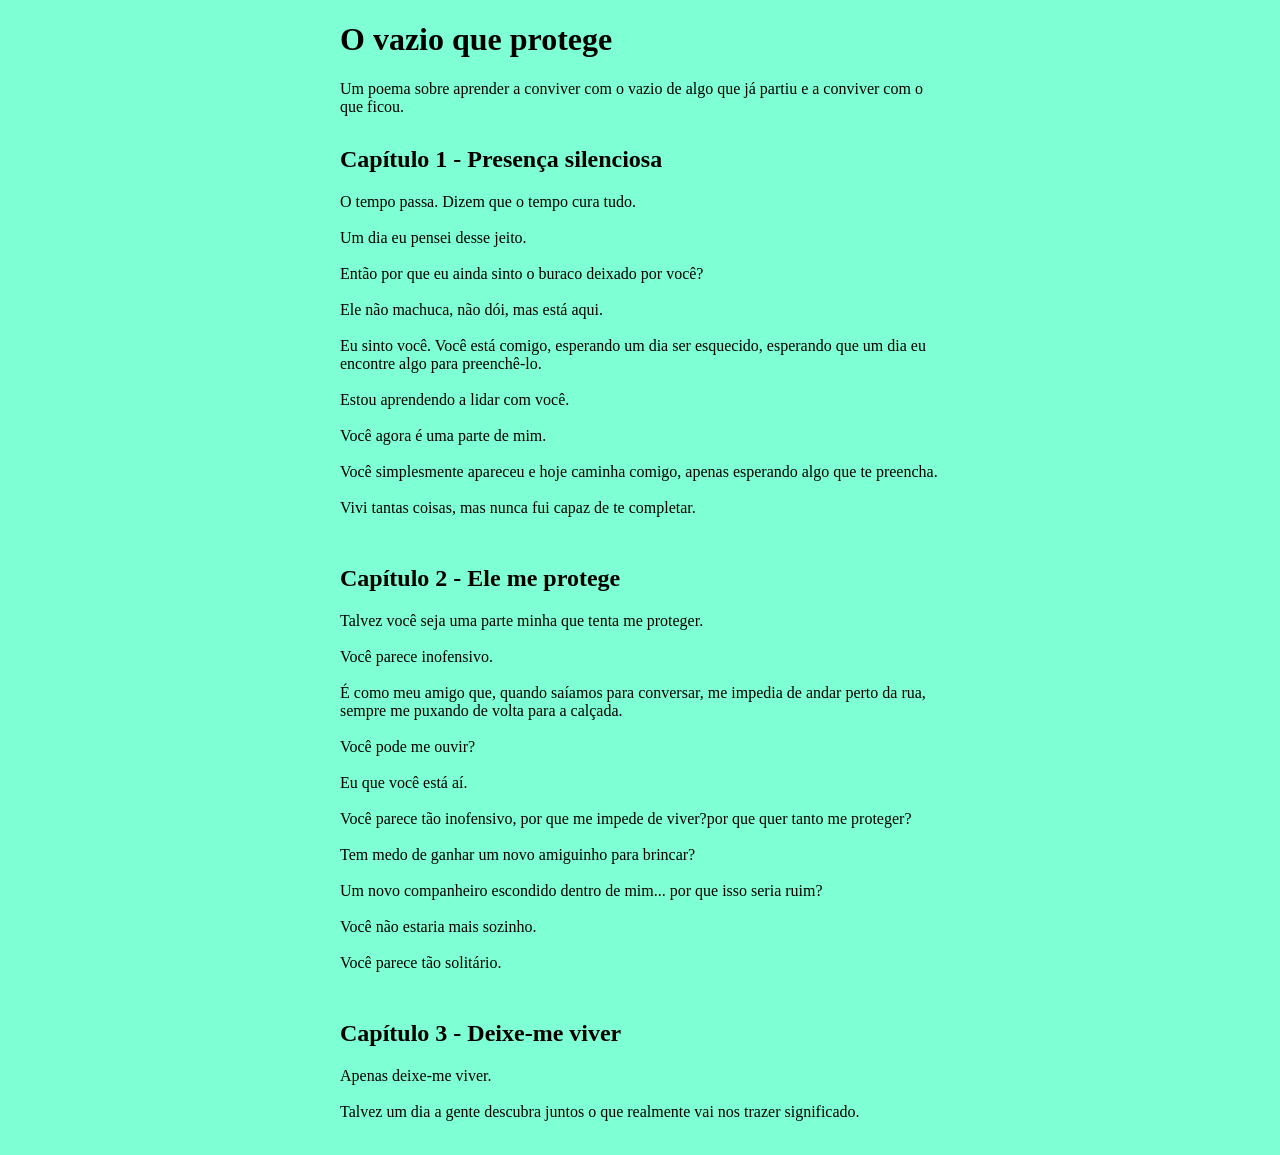
==== poema.html @ 6907d91d "primeiro commit" ====
<!DOCTYPE html>
<html lang="pt-br">
<head>
    <meta charset="UTF-8">
    <meta name="viewport" content="width=device-width, initial-scale=1.0">
    <title>Poema</title>
    <link rel="stylesheet" href="poema.css">
</head>
<body>
    <header class="container">
        <h1>O vazio que protege</h1>
        <p class="bio">Um poema sobre aprender a conviver com o vazio de algo que já partiu e a conviver com o que ficou.</p>
    </header>
    <section class="poema">
        <h2>Capítulo 1 - Presença silenciosa</h2>
        <p>
            O tempo passa. Dizem que o tempo cura tudo.<br><br>
            Um dia eu pensei desse jeito.<br><br>
            Então por que eu ainda sinto o buraco deixado por você?<br><br>
            Ele não machuca, não dói, mas está aqui.<br><br>
            Eu sinto você. Você está comigo, esperando um dia ser esquecido, esperando que um dia eu encontre algo para preenchê-lo.<br><br>
            Estou aprendendo a lidar com você.<br><br>
            Você agora é uma parte de mim.<br><br>
            Você simplesmente apareceu e hoje caminha comigo, apenas esperando algo que te preencha.<br><br>
            Vivi tantas coisas, mas nunca fui capaz de te completar.<br><br>
        </p>
        <h2>Capítulo 2 - Ele me protege</h2>
        <p>
            Talvez você seja uma parte minha que tenta me proteger.<br><br>
            Você parece inofensivo.<br><br>
            É como meu amigo que, quando saíamos para conversar, me impedia de andar perto da rua, sempre me puxando de volta para a calçada.<br><br>
            Você pode me ouvir?<br><br>
            Eu que você está aí.<br><br>
            Você parece tão inofensivo, por que me impede de viver?por que quer tanto me proteger?<br><br>
            Tem medo de ganhar um novo amiguinho para brincar?<br><br>
            Um novo companheiro escondido dentro de mim... por que isso seria ruim?<br><br>
            Você não estaria mais sozinho.<br><br>
            Você parece tão solitário.<br><br>
        </p>

        <h2>Capítulo 3 - Deixe-me viver</h2>
        <p>
            Apenas deixe-me viver.<br><br>
            Talvez um dia a gente descubra juntos o que realmente vai nos trazer significado.<br><br>
        </p>
    </section>
</body>
</html>
---- poema.css ----
body{
    background-color: aquamarine;
}
.container{
    max-width: 600px;
    margin: auto;
    text-align: left;
}

.poema {
    max-width: 600px;
    margin: auto;
    text-align: left;
}

.poema h2 {
    margin-top: 30px;
}
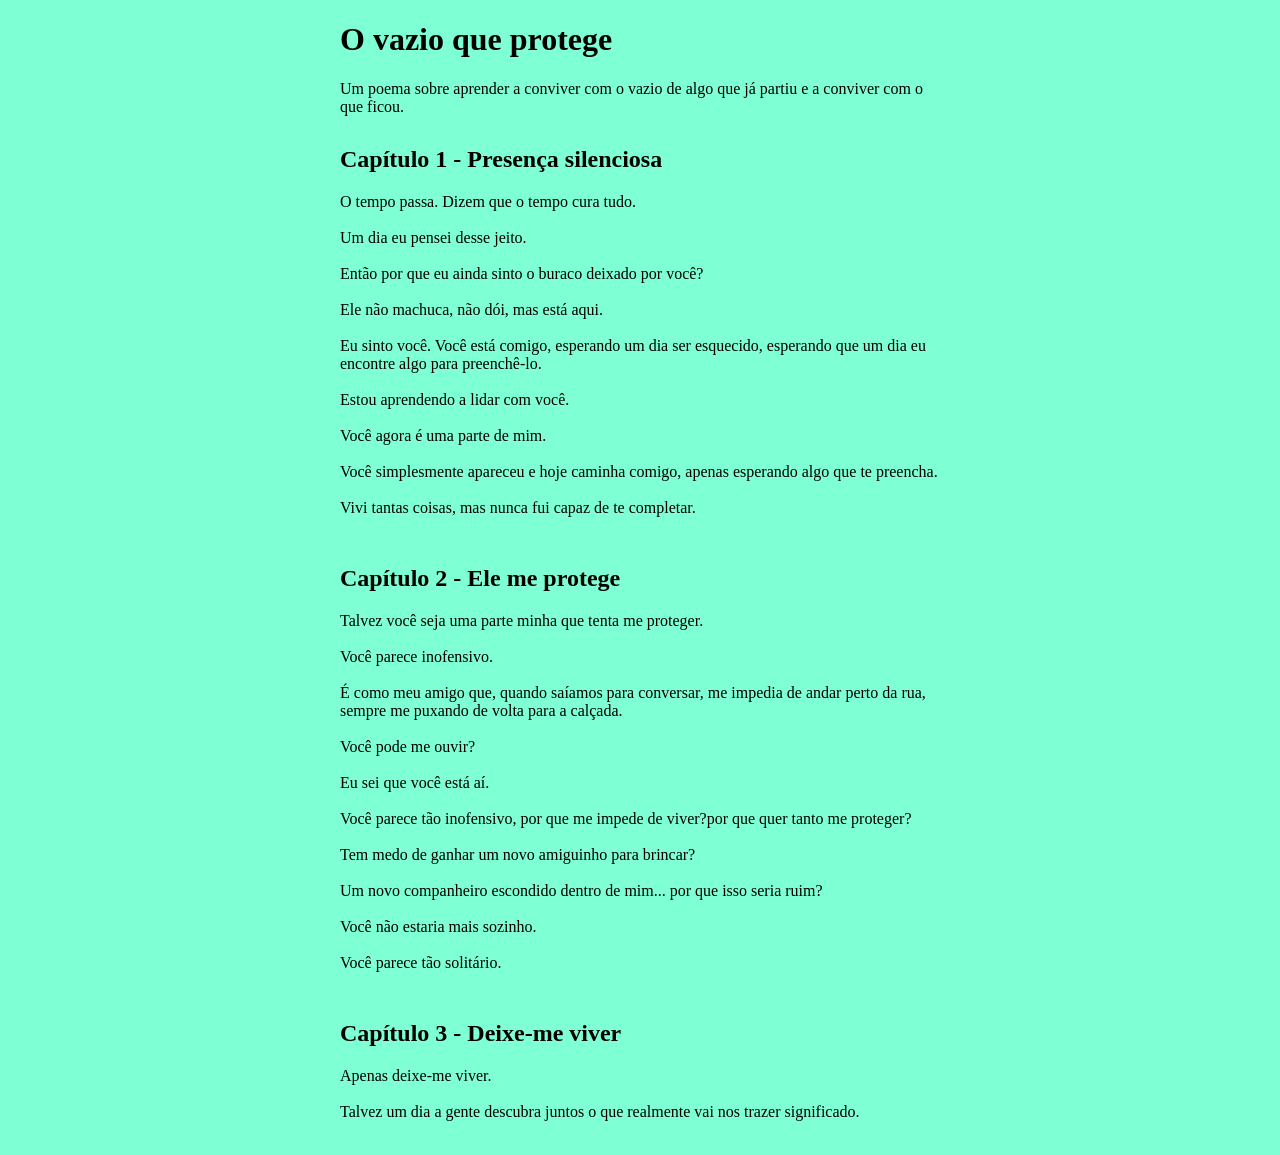
==== commit 7f443775: "mudanças na estrutura do css" ====
--- a/poema.html
+++ b/poema.html
@@ -30,7 +30,7 @@
             Você parece inofensivo.<br><br>
             É como meu amigo que, quando saíamos para conversar, me impedia de andar perto da rua, sempre me puxando de volta para a calçada.<br><br>
             Você pode me ouvir?<br><br>
-            Eu que você está aí.<br><br>
+            Eu sei que você está aí.<br><br>
             Você parece tão inofensivo, por que me impede de viver?por que quer tanto me proteger?<br><br>
             Tem medo de ganhar um novo amiguinho para brincar?<br><br>
             Um novo companheiro escondido dentro de mim... por que isso seria ruim?<br><br>
